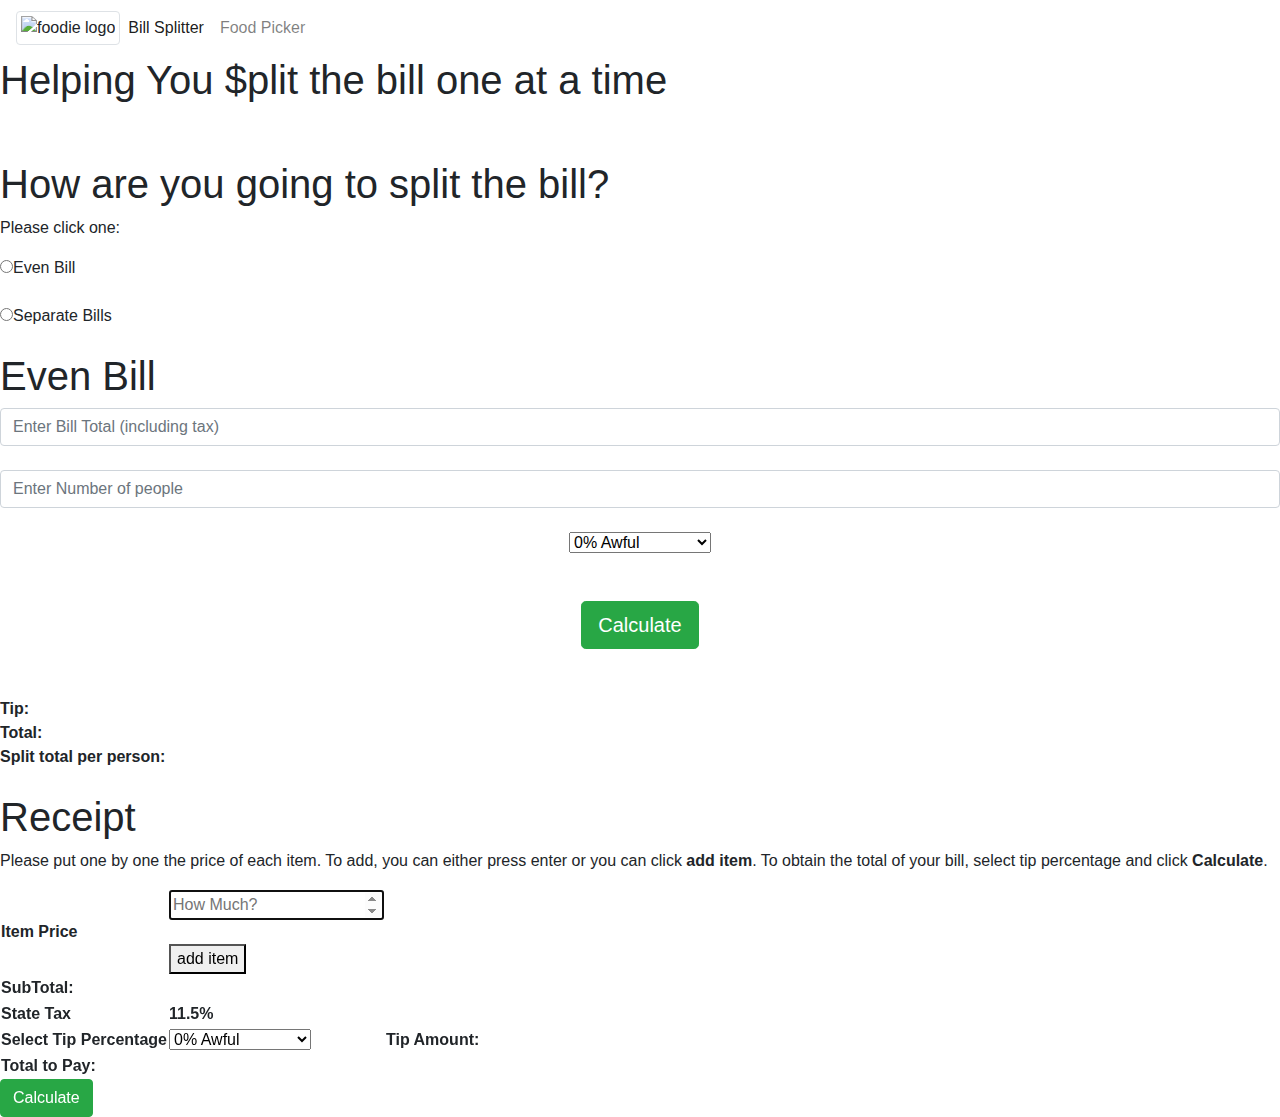
==== index.html @ 5d2c3284 "index.html done" ====
<!doctype html>
<html lang="en">

<head>
    <!-- Required meta tags -->
    <meta charset="utf-8">
    <meta name="viewport" content="width=device-width, initial-scale=1, shrink-to-fit=no">

    <!-- Bootstrap CSS -->
    <link rel="stylesheet" href="https://stackpath.bootstrapcdn.com/bootstrap/4.3.1/css/bootstrap.min.css"
        integrity="sha384-ggOyR0iXCbMQv3Xipma34MD+dH/1fQ784/j6cY/iJTQUOhcWr7x9JvoRxT2MZw1T" crossorigin="anonymous">
    <link rel="stylesheet" type="text/css" href="foodie.css" />
    <title>Foodie Picker</title>
    <!--CSS Font-->
    <link href="https://fonts.googleapis.com/css?family=Barrio" rel="stylesheet">
    <link href="https://fonts.googleapis.com/css?family=Acme" rel="stylesheet">

    <!--CSS de foodpicker y font de la frase -->
    <link rel="stylesheet" href="foodiepicker.css">
    <link href="https://fonts.googleapis.com/css?family=Fjalla+One|Nunito|Oxygen|Poiret+One" rel="stylesheet">
    <script src="main.js"></script>

    <!--Animated CSS-->
    <link rel="stylesheet" href="https://cdnjs.cloudflare.com/ajax/libs/animate.css/3.7.0/animate.min.css">
</head>

<body>
    <!--navbar-->
    <nav class="navbar navbar-expand-lg navbar-light bg-black">
        <img src="foodie.png" alt="foodie logo" class="img-thumbnail">
        <div class="collapse navbar-collapse" id="navbar">
            <ul class="navbar-nav">
                <li class="nav-item active">
                    <a class="nav-link" href="foodie.html">Bill Splitter<span></span></a>
                </li>
            </ul>
            <ul class="navbar-nav">
                <li class="nav-item">
                    <a class="nav-link" href="foodpicker.html">Food Picker<span></span></a>
                </li>
            </ul>
        </div>
    </nav>
    <!--fin de navbar-->

    <!--Bill Selection-->
    <h1 class="animated bounce">Helping You $plit the bill one at a time </h1>
    <br>
    <br>
    <div id="receipt">
        <div id="billSelection">
            <form>
                <div id="radioButtonSelection">
                    <h1>How are you going to split the bill?</h1>
                    <p id="instruction">Please click one:</p>
                    <input type="radio" name="people" onclick="billDecisionEven();" id="even">Even Bill<br>
                    <!--onclick="show1();"-->
                    <br>
                    <input type="radio" name="people" onclick="billDecisionSeparate();" id="separate">Separate Bills<br>
                    <!--onclick="show2();"-->
                    <br>
                    <!-- <button type="button" id= "buttonEvenBill" class="btn btn-success" onclick="billDecision();" style="display: block;margin: 0 auto;">Submit</button> anadi onclick   -->
                </div>
            </form>
            <!--Selecion de Bill -->
            <div id="evenBill" class="hide">
                <!--class="hide" es para que cuando escoga uno de los radio button, aparezca el form q llamo y no todos-->
                <h1>Even Bill</h1>
                <form action="javascript:void(splitBill())">
                    <input required type="number" step="any" class="form-control" id="bill" type="text"
                        placeholder="Enter Bill Total (including tax)">
                    <br>
                    <input required type="number" step="any" class="form-control" id="split" type="text"
                        placeholder="Enter Number of people">
                    <br>
                    <select id="selectedTipSplittedBill" ng-model="tipPercent" style="display: block;margin: 0 auto;">
                        <option value=".0">0% Awful</option>
                        <option value=".15">15% Good</option>
                        <option value=".18">18% Great</option>
                        <option value=".20">20% Exceptional</option>
                    </select>
                    <br>
                    <br>
                    <button class="btn btn-success btn-lg" style="display: block;margin: 0 auto;">Calculate</button>
                    </br>
                    </br>
                    <div class="resultsEvenBill">
                        <strong>Tip:&nbsp; <span id="tip"></span></strong>
                        <br>
                        <strong>Total:&nbsp; <span id="total"></span></strong>
                        <br>
                        <strong>Split total per person:&nbsp; <span id="splitTotal"></span></strong>
                        <br>
                    </div>
                </form>
                <span id="tip"></span>
                <span id="splitTotal"></span>
                <br>
            </div>
        </div>
    </div>
    <!--otro div -->
    <div id="ticket" class="hide">
        <!--class="hide" es para que cuando escoga uno de los radio button, aparezca ese-->
        <h1>Receipt</h1>
        <p>Please put one by one the price of each item. To add, you can either press enter or you can click <strong>add
                item</strong>. To obtain the total of your bill, select tip percentage and click
            <strong>Calculate</strong>.</p>
        <table>
            <tbody id="entries">
            </tbody>
            <tfoot>
                <tr>
                    <th>Item Price</th>
                    <th id="itemPrice">
    </div>
    <form action="javascript:void(enter())" id="entry">
        <input required type="number" step="any" id="newEntry" autofocus placeholder="How Much?">
        <br><br>
        <button id="buttonAdd" class=".btn-group-lg" type="submit"> add item </button>
    </form>
    </th>
    </tr>
    <tr>
        <form>
            <th>SubTotal:&nbsp;</th><span id="id=" subTotal></span>
            <!--debo borrar esa tambien?-->
            <th id="subTotal" data-subtotal=""></th>
    <tr></tr>
    <th>State Tax</th>
    <th id="stateTax">11.5%</th>
    <tr></tr>
    <th>Select Tip Percentage</th>
    <th>
        <select id="selectedTip" ng-model="tipPercent">
            <option value=".0">0% Awful</option>
            <option value=".15">15% Good</option>
            <option value=".18">18% Great</option>
            <option value=".20">20% Exceptional</option>
        </select>
    <th>Tip Amount:&nbsp;<span id="tipAmount"></span></th>
    <tr></tr>
    <th>Total to Pay:&nbsp;<span id="newTotal"></span></th>
    <tr></tr>
    </th>
    </tr>
    </tfoot>
    </form>
    </table>
    <button id="button" class="btn btn-success" onclick="calculate();">Calculate</button>
    <!-- le añadi el onclick y ahora si sirve el botón de calculate pero me sale NAN  -->
    </form>
    </div>

    <!--javascript-->
    <script>


        //js si escoge split
        let splitBill = function () {
            let bill = Number(document.getElementById('bill').value);
            let split = Number(document.getElementById('split').value);
            let tip = document.getElementById("selectedTipSplittedBill").value;
            let tipToPay = bill * tip;
            let totalBill = bill + tipToPay;
            let splitPerPerson = totalBill / split;

            document.getElementById("tip").innerHTML = "$" + Number(tipToPay).toFixed(2);
            document.getElementById("total").innerHTML = "$" + Number(totalBill).toFixed(2);
            document.getElementById("splitTotal").innerHTML = "$" + Number(splitPerPerson).toFixed(2);
        }

        //javascript de separate bill

        var total = 0;

        document.getElementById('entry').onsubmit = enter;

        function enter() {
            var entry = document.getElementById('newEntry').value;
            var entry = parseFloat(entry);
            currency = currencyFormat(entry);
            document.getElementById('entries').innerHTML += '<tr><td></td><td>' + currency + '</td></tr>';
            total += entry;
            document.getElementById('subTotal').innerText = currencyFormat(total);
            document.getElementById('subTotal').setAttribute("data-subtotal", total.toString());

            document.getElementById('newEntry').value = '';
            return false;
        }

        function currencyFormat(number) {
            var currency = parseFloat(number);
            currency = currency.toFixed(2);
            currency = '$' + currency;
            return currency;
        }

        //calculate
        let calculate = function () {
            let subTotal = document.getElementById("subTotal").getAttribute("data-subtotal")

            let tip = document.getElementById("selectedTip").value;
            let tipAmount = tip * subTotal;
            let bill = (subTotal * 1.115) + tipAmount;

            document.getElementById("tipAmount").innerText = "$" + Number(tipAmount).toFixed(2);
            document.getElementById("newTotal").innerText = "$" + Number(bill).toFixed(2);
        }
    </script>








    <!--footer-->
    <!--<footer id="footer">Created by Lilliana Ramos</footer>-->
    <!--acaba footer-->



    <!-- Optional JavaScript -->
    <!-- jQuery first, then Popper.js, then Bootstrap JS -->
    <script src="https://code.jquery.com/jquery-3.3.1.slim.min.js"
        integrity="sha384-q8i/X+965DzO0rT7abK41JStQIAqVgRVzpbzo5smXKp4YfRvH+8abtTE1Pi6jizo"
        crossorigin="anonymous"></script>
    <script src="https://cdnjs.cloudflare.com/ajax/libs/popper.js/1.14.7/umd/popper.min.js"
        integrity="sha384-UO2eT0CpHqdSJQ6hJty5KVphtPhzWj9WO1clHTMGa3JDZwrnQq4sF86dIHNDz0W1"
        crossorigin="anonymous"></script>
    <script src="https://stackpath.bootstrapcdn.com/bootstrap/4.3.1/js/bootstrap.min.js"
        integrity="sha384-JjSmVgyd0p3pXB1rRibZUAYoIIy6OrQ6VrjIEaFf/nJGzIxFDsf4x0xIM+B07jRM"
        crossorigin="anonymous"></script>
</body>

</html>
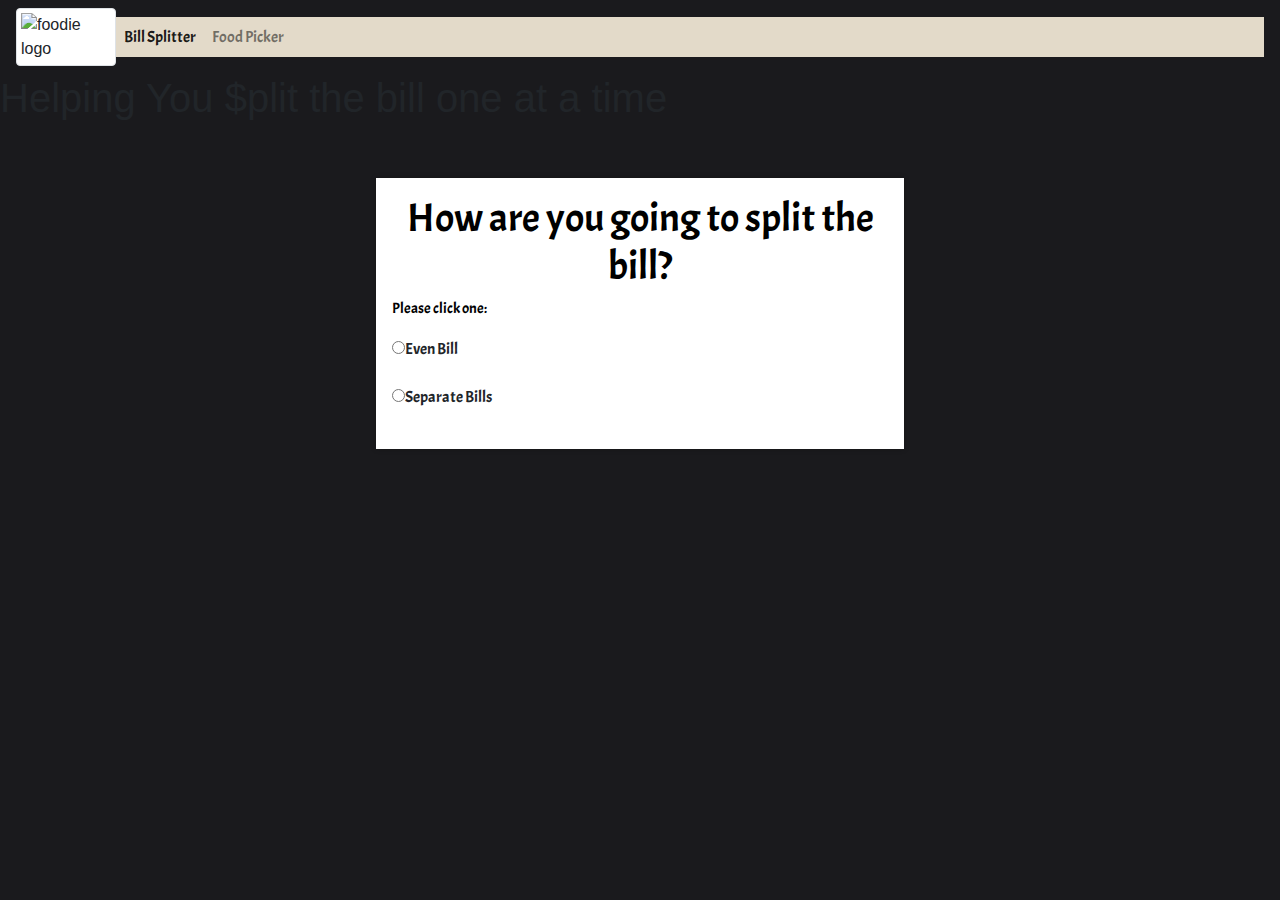
==== commit 90febaa9: "styling of page" ====
--- a/index.html
+++ b/index.html
@@ -101,7 +101,7 @@
     </div>
     <!--otro div -->
     <div id="ticket" class="hide">
-        <!--class="hide" es para que cuando escoga uno de los radio button, aparezca ese-->
+        <!--class="hide" es para que cuando seleccione uno de los radio button, aparezca ese-->
         <h1>Receipt</h1>
         <p>Please put one by one the price of each item. To add, you can either press enter or you can click <strong>add
                 item</strong>. To obtain the total of your bill, select tip percentage and click
--- a/foodie.css
+++ b/foodie.css
@@ -0,0 +1,156 @@
+img {
+  width: 100px;
+  height: 150;
+}
+#navbar {
+  background-color: #e3dac9;
+  font-family: "Acme", sans-serif;
+}
+.jackInTheBox {
+  animation-duration: 3s;
+  animation-delay: 60s;
+}
+body {
+  background-color: #1a1a1d;
+}
+label {
+  color: white;
+}
+p {
+  color: black;
+  font-size: 12px;
+}
+#instruction {
+  font-size: 15px;
+}
+
+#receipt {
+  width: 35em;
+  margin: auto;
+  float: center;
+}
+#billSelection {
+  background: #fff
+    url(https://static.licdn.com/scds/common/u/images/apps/payments/textures/texture_paper_304x128_v1.png);
+  margin: 0 1em;
+  padding: 1em;
+  box-shadow: 0 0 5px rgba(0, 0, 0, 0.25);
+  font-family: "Acme", sans-serif;
+}
+
+#billSelection h1 {
+  text-align: center;
+  color: black;
+  background: #fff
+    url(https://static.licdn.com/scds/common/u/images/apps/payments/textures/texture_paper_304x128_v1.png);
+}
+#buttonBill {
+  display: block;
+  margin: 0 auto;
+}
+
+#evenBill {
+  background: #fff
+    url(https://static.licdn.com/scds/common/u/images/apps/payments/textures/texture_paper_304x128_v1.png);
+  margin: 0 1em;
+  padding: 1em;
+}
+.resultsEvenBill {
+  color: black;
+}
+
+#ticket {
+  background: #fff
+    url(https://static.licdn.com/scds/common/u/images/apps/payments/textures/texture_paper_304x128_v1.png);
+  margin: 0 auto;
+  padding: 1em;
+  box-shadow: 0 0 5px rgba(0, 0, 0, 0.25);
+  width: 35em;
+}
+
+#ticket h1 {
+  text-align: center;
+  color: black;
+  background: #fff
+    url(https://static.licdn.com/scds/common/u/images/apps/payments/textures/texture_paper_304x128_v1.png);
+}
+#stateTax {
+  text-align: right;
+}
+#ticket table {
+  font-family: "Acme", sans-serif;
+  width: 100%;
+  border-collapse: collapse;
+}
+
+#ticket td,
+#ticket th {
+  padding: 5px;
+}
+
+#tip {
+  text-align: right;
+}
+
+#ticket td,
+#ticket #total {
+  text-align: right;
+}
+
+#ticket tfoot th {
+  border-top: 1px solid black;
+}
+
+#tipPercent {
+  float: center;
+}
+
+#newTotal {
+  float: right;
+}
+
+#entry {
+  padding: 12px;
+  border-radius: 10px;
+  box-shadow: 0 0 5px rgba(0, 0, 0, 0.25);
+}
+
+#entry input {
+  width: 100%;
+  padding: 5px;
+  border: 1px solid black;
+  text-align: right;
+  font-family: "Acme", sans-serif;
+  font-size: 15px;
+  box-shadow: inset 0 0 3px rgba(0, 0, 0, 0.5);
+  -webkit-box-sizing: border-box;
+  -moz-box-sizing: border-box;
+  box-sizing: border-box;
+}
+
+#entry input:focus {
+  outline: none;
+  border-color: rgba(255, 255, 255, 0.75);
+}
+
+#entryTip {
+  float: right;
+}
+
+#entryTip input {
+  text-align: right;
+}
+#button {
+  display: block;
+  margin: 0 auto;
+}
+#buttonAdd {
+  display: block;
+  margin: 0 auto;
+  background: #d4af37;
+  color: white;
+  border-radius: 25px;
+}
+.hide {
+  display: none;
+}
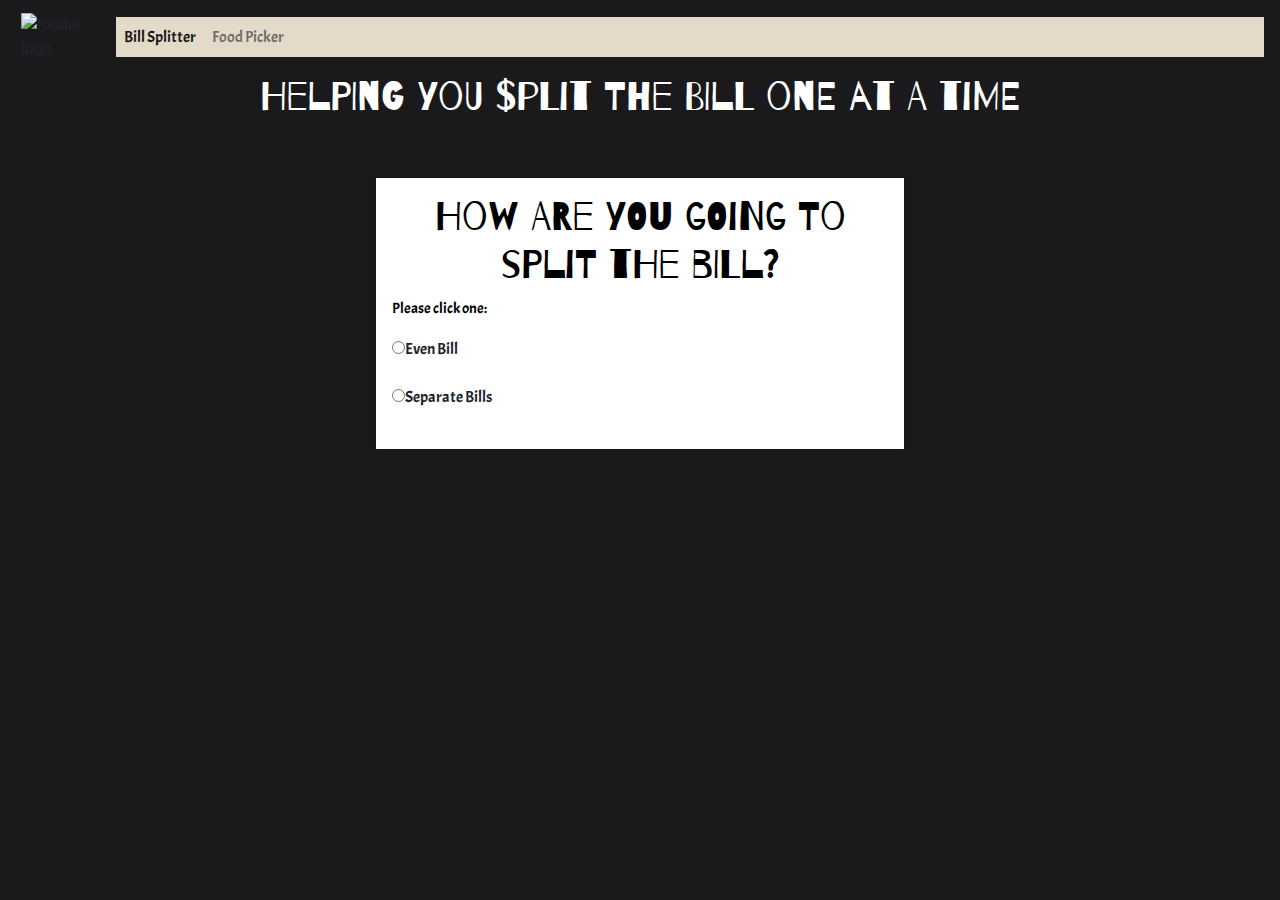
==== commit 6eb23ada: "changed 15% to 7% on tax" ====
--- a/index.html
+++ b/index.html
@@ -128,7 +128,7 @@
             <th id="subTotal" data-subtotal=""></th>
     <tr></tr>
     <th>State Tax</th>
-    <th id="stateTax">11.5%</th>
+    <th id="stateTax">7%</th>
     <tr></tr>
     <th>Select Tip Percentage</th>
     <th>
@@ -202,7 +202,7 @@
 
             let tip = document.getElementById("selectedTip").value;
             let tipAmount = tip * subTotal;
-            let bill = (subTotal * 1.115) + tipAmount;
+            let bill = (subTotal * .07) + tipAmount;
 
             document.getElementById("tipAmount").innerText = "$" + Number(tipAmount).toFixed(2);
             document.getElementById("newTotal").innerText = "$" + Number(bill).toFixed(2);
--- a/foodiepicker.css
+++ b/foodiepicker.css
@@ -0,0 +1,61 @@
+.img-thumbnail {
+  background-color: #1a1a1d;
+  vertical-align: baseline;
+  border-color: #1a1a1d;
+}
+#navbar {
+  background-color: #e3dac9;
+}
+body {
+  background-color: #1a1a1d;
+}
+h1 {
+  text-align: center;
+  font-family: "Barrio", cursive;
+  color: white;
+  background-color: #1a1a1d;
+}
+
+.container {
+  text-align: center;
+  margin: 10%;
+  padding: 64px;
+  width: inherit;
+  background: #1a1a1a url(foodiecont.png) no-repeat center top;
+}
+
+.btn {
+  width: 150px;
+  height: 50px;
+  background-color: #d4af37;
+  border: none;
+  padding: 16px;
+  letter-spacing: 2px;
+  font-weight: bold;
+  font-size: 16px;
+  font-family: "Acme", sans-serif;
+  vertical-align: baseline;
+}
+
+.btn:active {
+  width: 150px;
+  background-color: skyblue;
+}
+
+.box {
+  font-size: 28px;
+  width: 450px;
+  text-align: center;
+  font-family: "Acme", sans-serif;
+}
+
+#selector {
+  font-size: 16px;
+  font-family: "Acme", sans-serif;
+}
+#footer {
+  text-align: center;
+  font-family: "Barrio", cursive;
+  color: white;
+  background-color: #1a1a1d;
+}
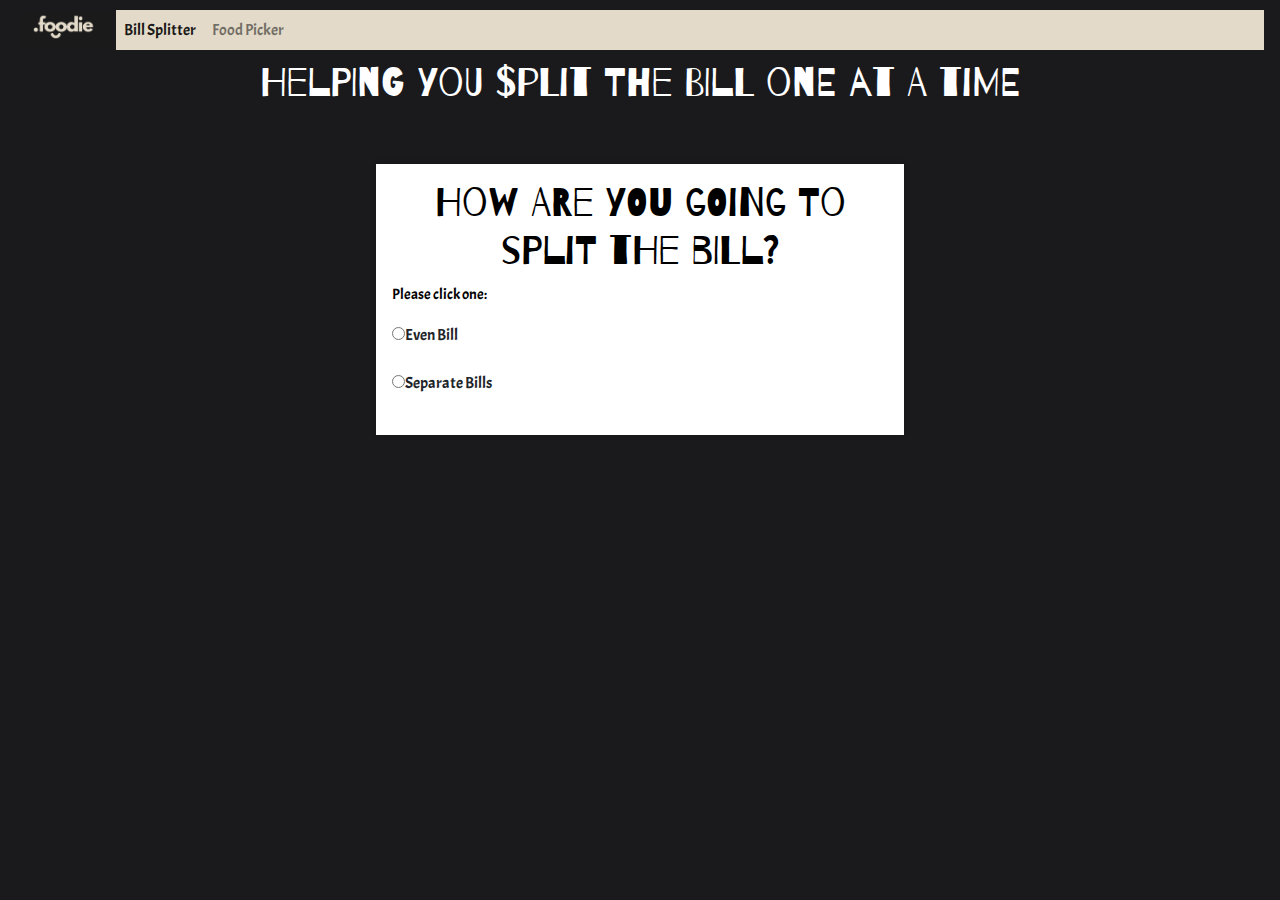
==== commit 33e7b4f7: "." ====
--- a/index.html
+++ b/index.html
@@ -202,7 +202,7 @@
 
             let tip = document.getElementById("selectedTip").value;
             let tipAmount = tip * subTotal;
-            let bill = (subTotal * .07) + tipAmount;
+            let bill = (subTotal * 1.07) + tipAmount;
 
             document.getElementById("tipAmount").innerText = "$" + Number(tipAmount).toFixed(2);
             document.getElementById("newTotal").innerText = "$" + Number(bill).toFixed(2);
